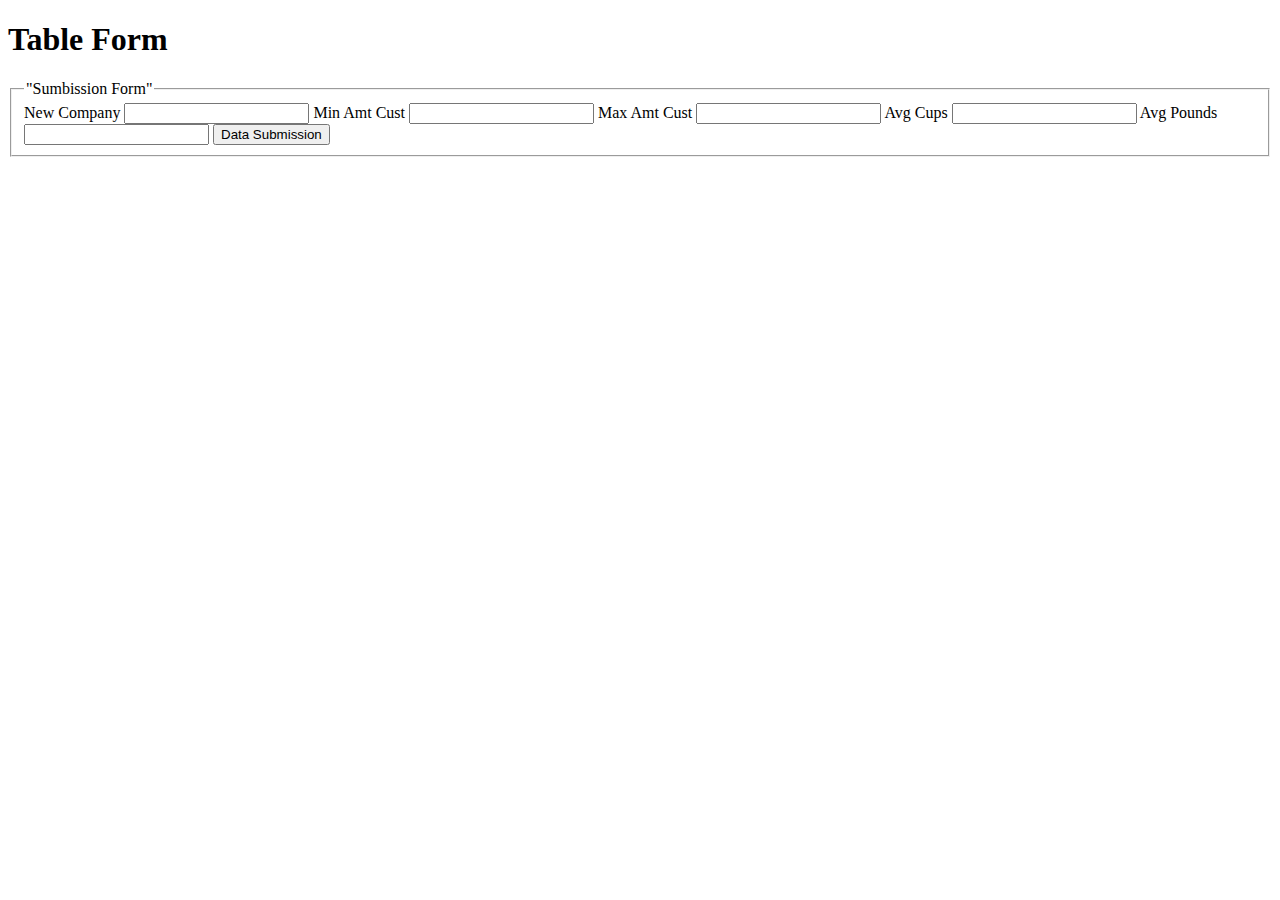
==== chat.html @ d6f87c09 "Susan added field form, chat.html, and chat.jss to Sam's Campfire Coffee Project" ====
<!DOCTYPE html>
<html land="en">
  <head>
    <meta charset="utf-8">
    <title>Fomr feild</title>
    <link rel="stylesheet" type="text/css" href="style.css" />
  </head>
  <body>
    <h1>Table Form</h1>

    <form id="data-form">
      <fieldset>
        <legend>"Sumbission Form"</legend>

          <label for="co">New Company</label>
          <input name="co" type="text" >

          <label for="min">Min Amt Cust</label>
          <input name="min" type="text" >

          <label for="max">Max Amt Cust</label>
          <input name="max" type="text" >

          <label for="cups">Avg Cups</label>
          <input name="cups" type="text" >

          <label for="lbs">Avg Pounds</label>
          <input name="lbs" type="text" >

          <button id="data-button" type="submit">Data Submission</button>

      </fieldset>
    </form>
    <script src="js/app.js"></script>
  </body>
</html>
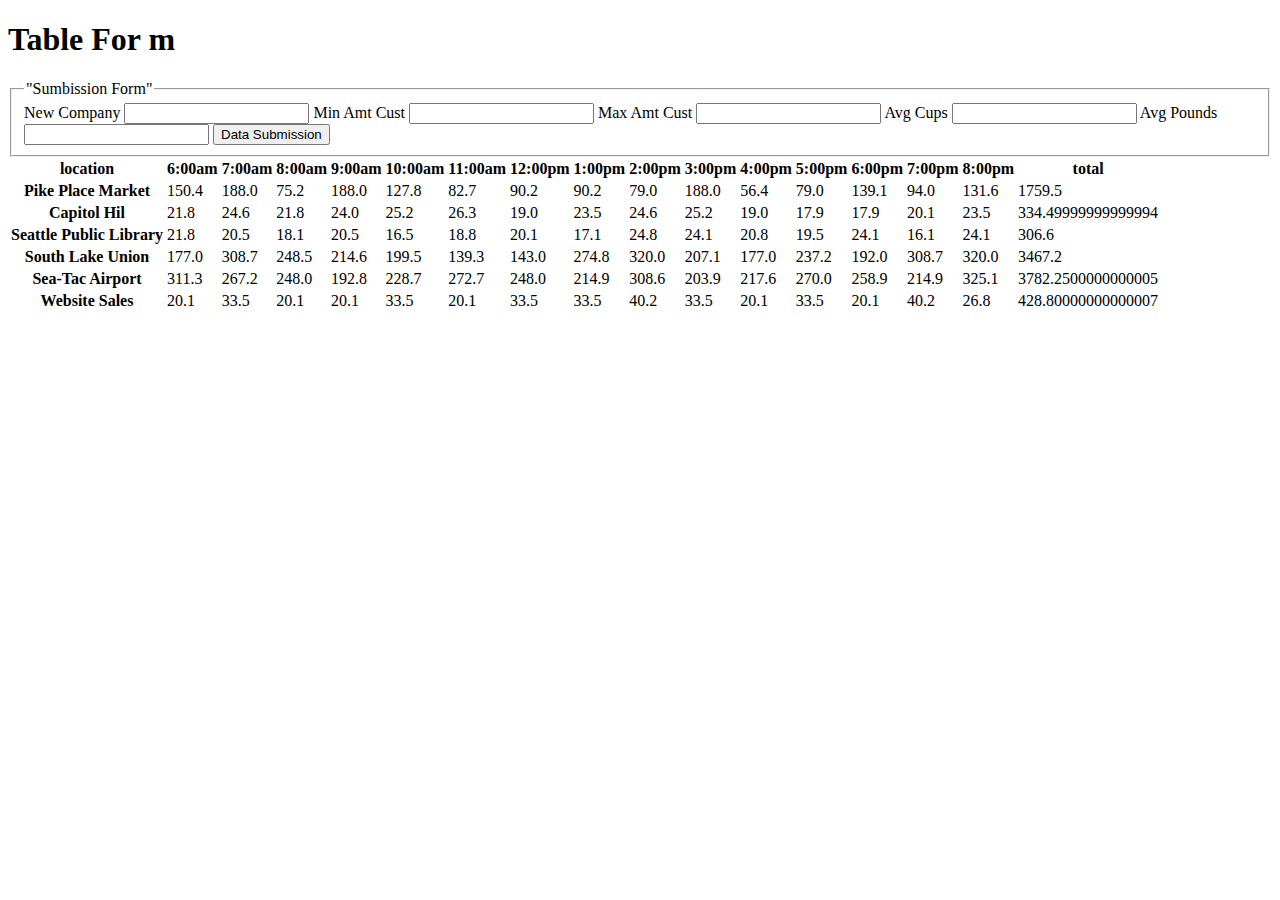
==== commit 8ed01c4a: "This is my branch before using a skeleton model" ====
--- a/chat.html
+++ b/chat.html
@@ -6,9 +6,9 @@
     <link rel="stylesheet" type="text/css" href="style.css" />
   </head>
   <body>
-    <h1>Table Form</h1>
+    <h1>Table For m</h1>
 
-    <form id="data-form">
+    <form id="dataForm">
       <fieldset>
         <legend>"Sumbission Form"</legend>
 
@@ -31,6 +31,8 @@
 
       </fieldset>
     </form>
-    <script src="js/app.js"></script>
+
+            <section id='table'></section>
+            <script src="js/app.js"></script>
   </body>
 </html>
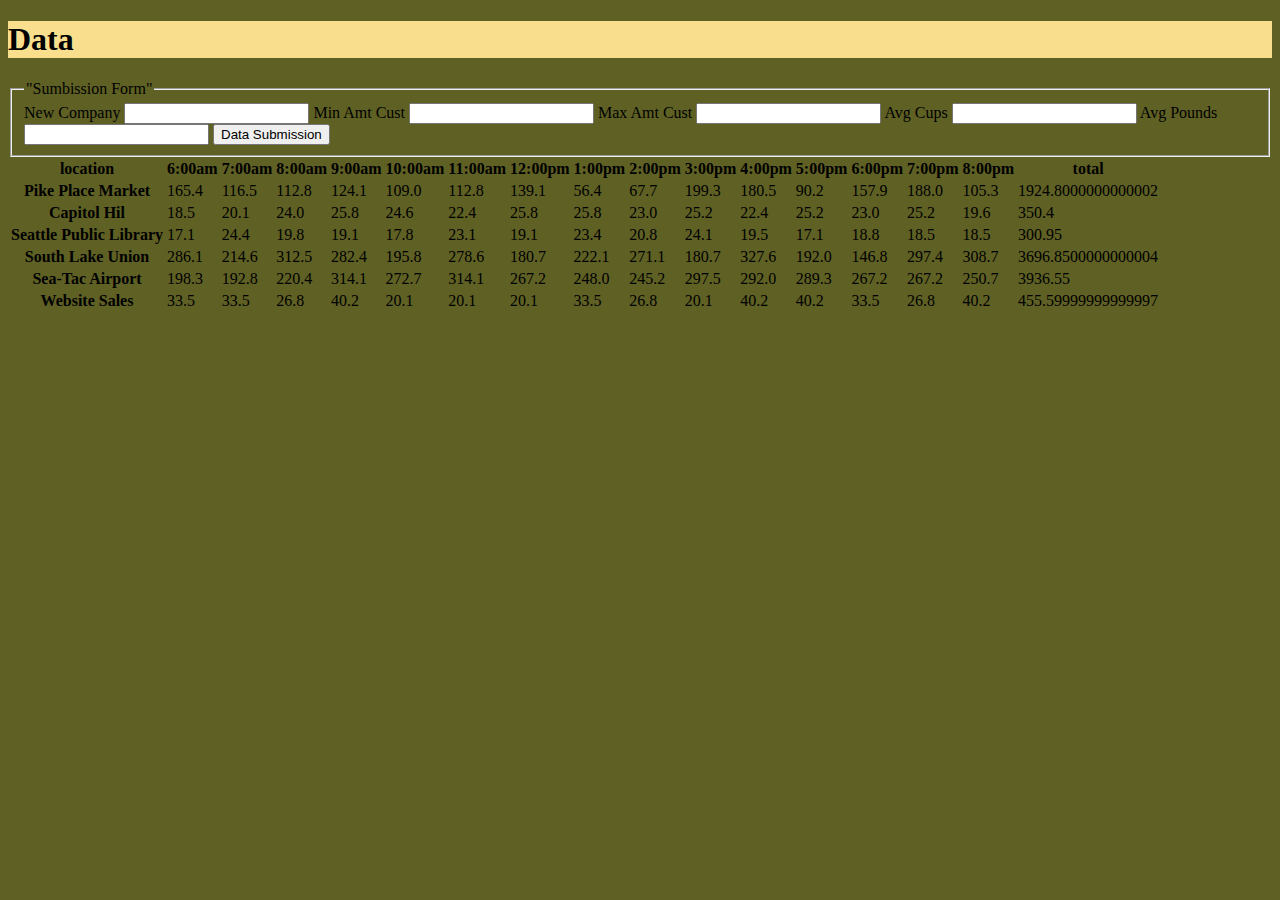
==== commit 2a6ebe4c: "my editor ccrashed" ====
--- a/chat.html
+++ b/chat.html
@@ -3,11 +3,13 @@
   <head>
     <meta charset="utf-8">
     <title>Fomr feild</title>
-    <link rel="stylesheet" type="text/css" href="style.css" />
+    <link rel="stylesheet" type="text/css" href="css/style.css" />
   </head>
   <body>
-    <h1>Table For m</h1>
-
+    <header>
+    <h1>Data</h1>
+    <div>
+  </header>
     <form id="dataForm">
       <fieldset>
         <legend>"Sumbission Form"</legend>
@@ -31,8 +33,10 @@
 
       </fieldset>
     </form>
+  </div>
 
-            <section id='table'></section>
+            <section id="table"></section>
+            <!-- <section id='tableTwo'></section> -->
             <script src="js/app.js"></script>
   </body>
 </html>
--- a/css/style.css
+++ b/css/style.css
@@ -0,0 +1,145 @@
+body {
+  background-color: #5F6024;
+}
+
+header {
+  background-color: #F9DF8D;
+}
+
+.logo {
+  display: flex;
+  margin-left: auto;
+  margin-right: auto;
+}
+
+ol {
+  text-align: center;
+}
+
+li {
+  padding: 5px 15px 5px 15px;
+  display: inline;
+  text-align: center;
+}
+
+li a {
+  text-decoration: none;
+  color: white;
+  font-family: 'Roboto Slab', serif;
+}
+
+article {
+  /*margin-left: auto;
+  margin-right: auto;*/
+}
+
+article img {
+  width: 300px;
+  height: 200px;
+  margin-left: auto;
+  margin-right: auto;
+
+}
+
+.article_right {
+  float: right;
+  font-family: 'Roboto Slab', serif;
+  width: 70%
+
+}
+
+span {
+  font-size: 35px;
+}
+
+.header_right {
+  float: right;
+  font-family: 'Roboto Slab', serif;
+}
+
+.image_left {
+  width: 26%;
+}
+
+.article_left {
+  float: left;
+  font-family: 'Roboto Slab', serif;
+  width: 70%
+}
+
+.image_right {
+  width: 26%;
+  float: right;
+}
+
+.article_rightThree {
+  float: right;
+  font-family: 'Roboto Slab', serif;
+  width: 70%
+}
+
+.image_leftThree {
+  width: 26%;
+}
+/*.articleTwo {
+  float: right;
+  background-color: green;
+  height: 200px;
+  width: 200px;
+}
+
+.introduction {
+  color: green;
+}
+
+.navbar {
+  padding-top: 20px;
+  text-align: center;
+}
+
+.top_links {
+  display: inline;
+}
+
+.menu {
+  width: 100%;
+  background-color: #796E24;
+}
+
+.header_list {
+  width: 100%;
+}
+
+.fields {
+
+}
+
+div {
+	color: #f9D58D;
+	background-color: #f9Df8D;
+  text-align: center;
+}
+
+ol {
+  text-align: center;
+  text-decoration: none;
+  color: white;
+}
+
+div ol li {
+  text-align: center;
+  color: white;
+}
+
+.row {
+  color: red;
+}
+
+table {
+  border: solid 2px black;
+  background-color: green;
+}
+
+td {
+  border: solid 2px black;
+}*
